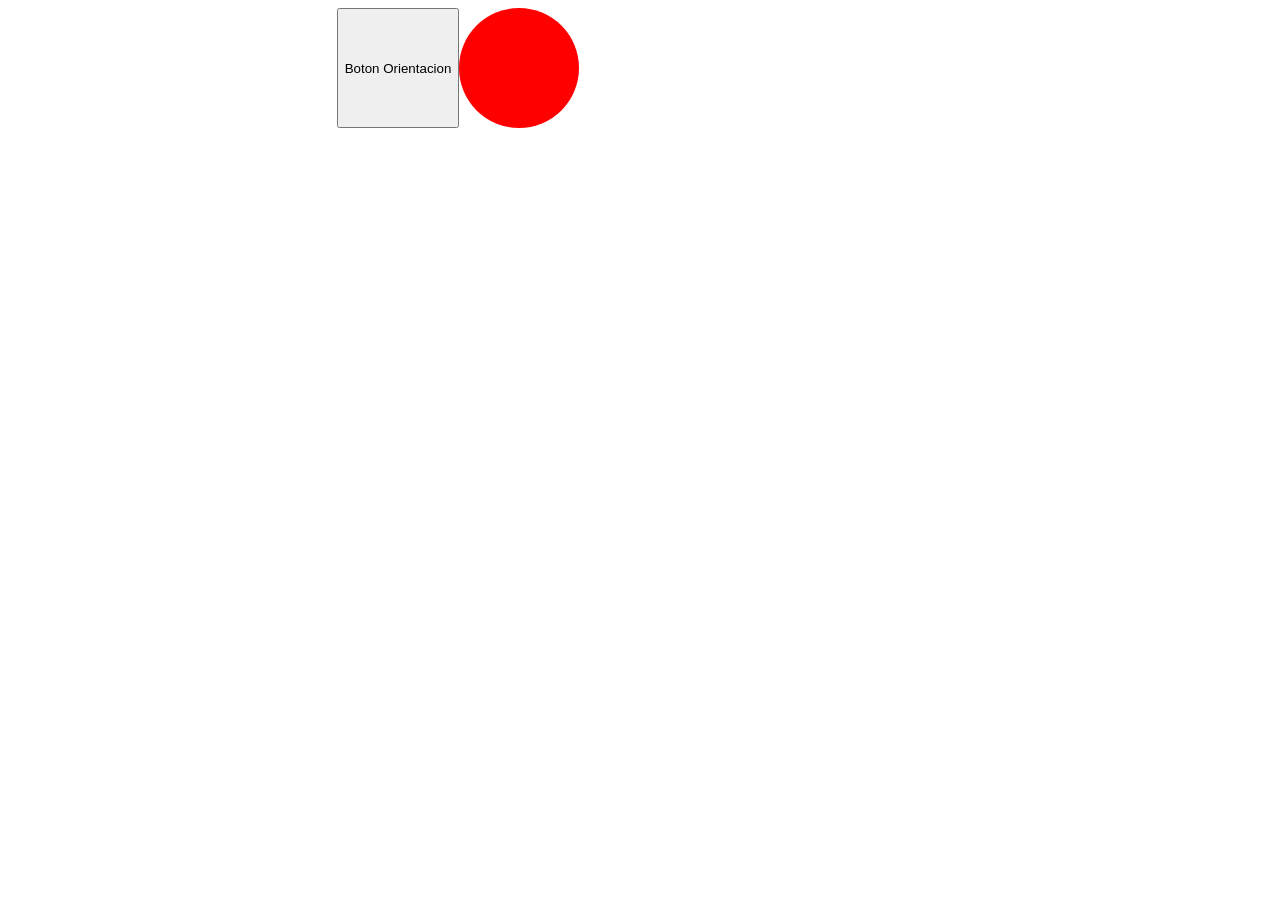
==== index.html @ 8a3b2f5f "cambio estructura de carpetas" ====
<!DOCTYPE html>
<html lang="en">
<head>
    <meta charset="UTF-8">
    <meta name="viewport" content="width=device-width, initial-scale=1.0">
    <title>Ejemplo de orientacion</title>
    <script defer src="index.js"></script>
    <link rel="stylesheet" href="style.css">
</head>
<body>
    <button id="btn">Boton Orientacion</button>
    <div id="caja1"></div>
</body>
</html>
---- style.css ----
body{
    display: flex;
    justify-content: center;
    width: 100vh;
   
}

#caja1{
    padding: 60px;
    background-color: red;
    border-radius: 75px;
}
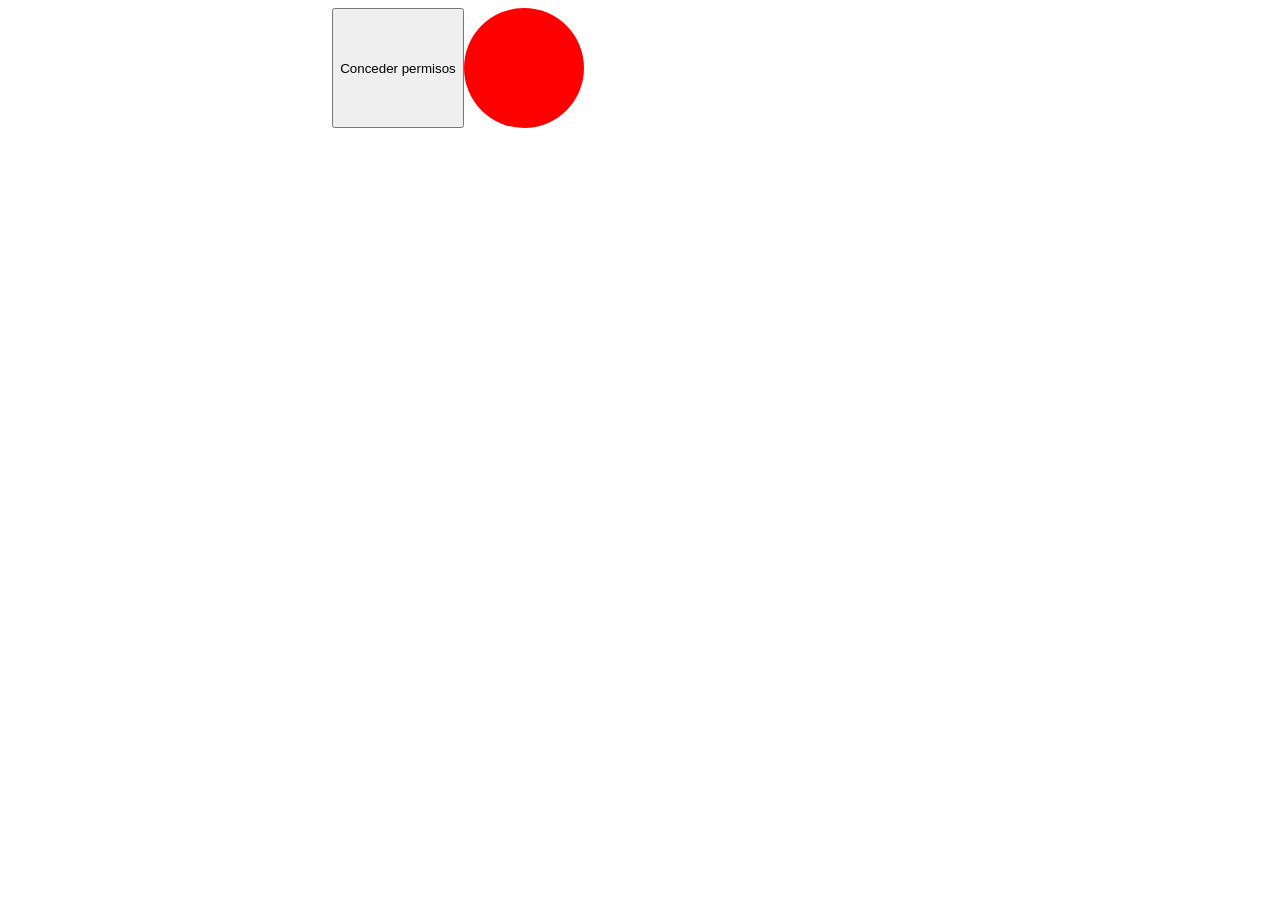
==== commit 8482188c: "COrregimos codigo con IA" ====
--- a/index.html
+++ b/index.html
@@ -8,7 +8,7 @@
     <link rel="stylesheet" href="style.css">
 </head>
 <body>
-    <button id="btn">Boton Orientacion</button>
+    <button id="btn">Conceder permisos</button>
     <div id="caja1"></div>
 </body>
 </html>
